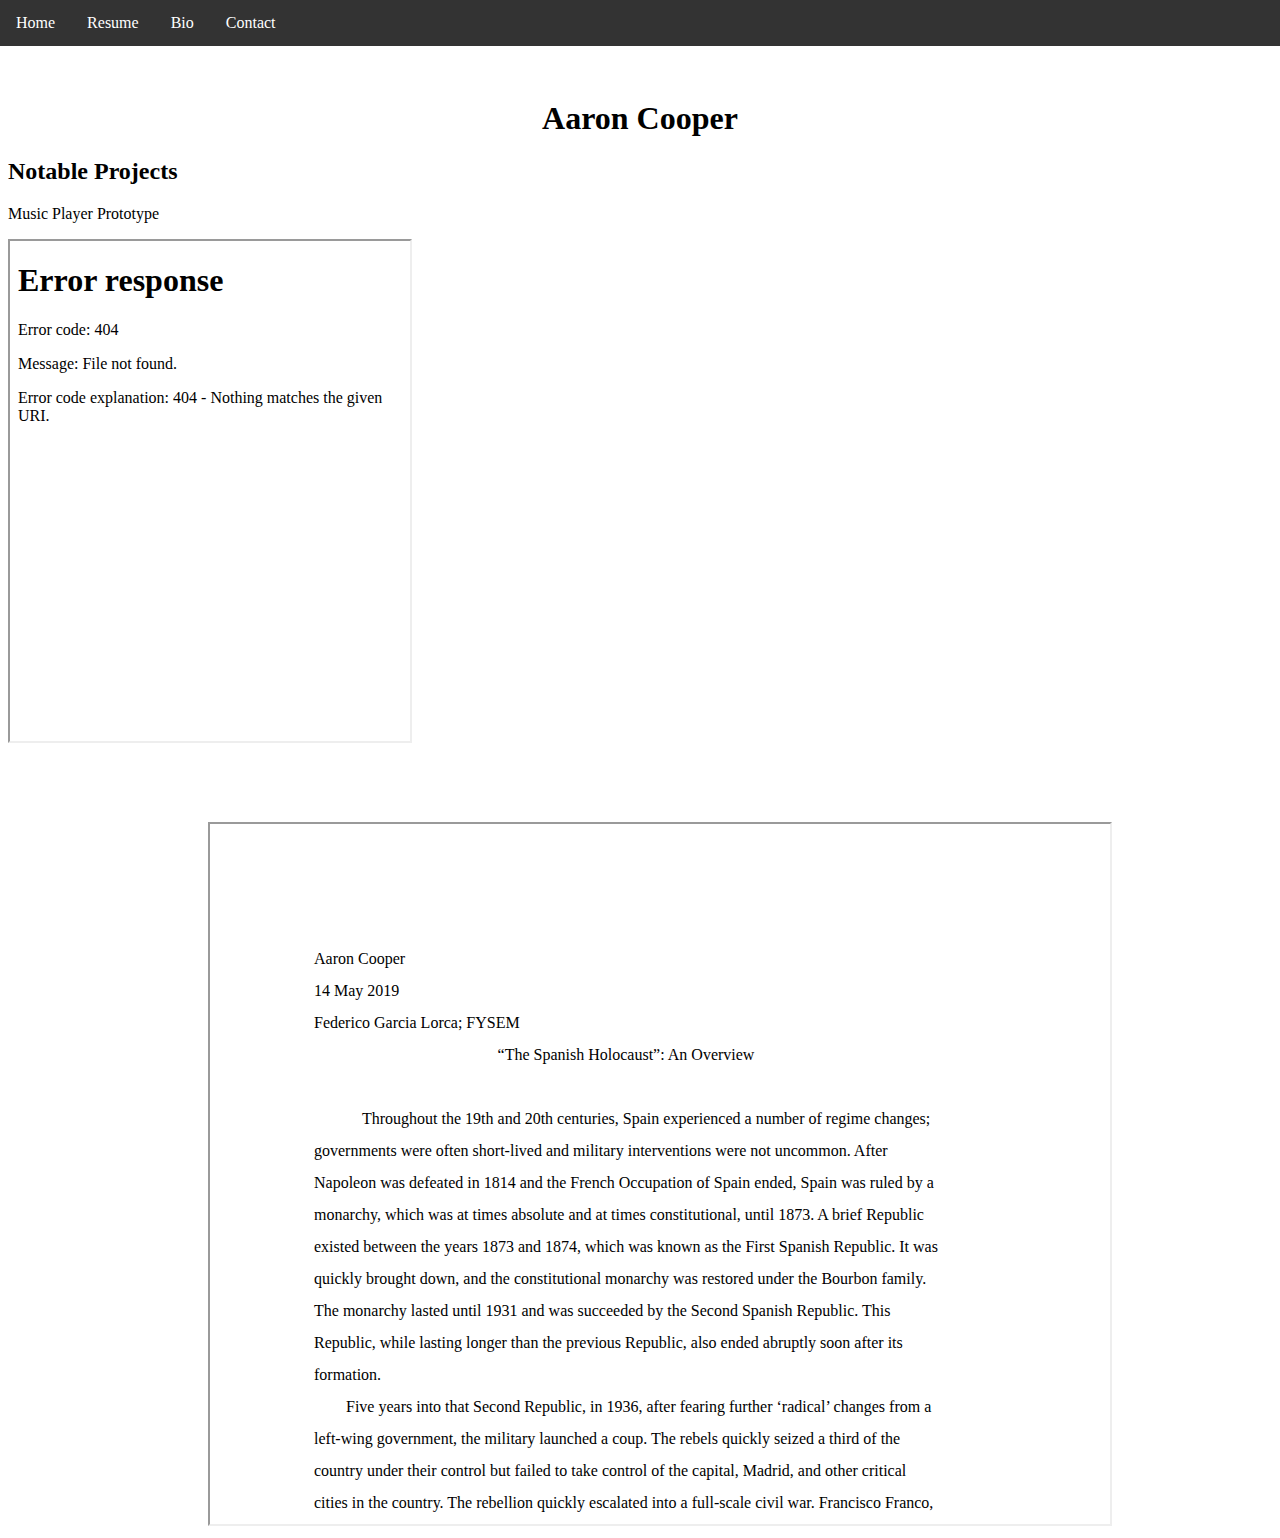
==== index.html @ 21509313 "Initial Version" ====
<!DOCTYPE html>
<head>
    <link rel = "stylesheet" href = "styles.css">
    <title>Aaron Cooper</title>
</head>
<body>
    <ul class = "headbar_container">
        <li class = "headbar"><a href = "index.html">Home</a></li>
        <li class = "headbar"><a href = "Aaron Cooper, Resume.docx">Resume</a></li>
        <li class = "headbar"><a href = "bio.html">Bio</a></li>
        <li class = "headbar"><a href = "contact.html">Contact</a></li>
    </ul>
    <h1>Aaron Cooper</h1>
    <h2>Notable Projects</h2>
    <p>Music Player Prototype</p>
    <iframe src = "Music_player/albums.html" class = "music"></iframe>
    <iframe src = "Final Paper/FinalPaper.html" class = "Research"></iframe>
</body>
---- styles.css ----
body {
    font-family: Cambria, Cochin, Georgia, Times, 'Times New Roman', serif;
}
.headbar_container {
    list-style-type: none;
    margin: 0;
    margin-left: -8px;
    padding: 0;
    overflow: hidden;
    background-color: #333333;
    position: fixed;
    top: 0;
    width: 100%;
}
.headbar {
    float: left;
    display: block;
    color: white;
    text-align: center;
    padding: 14px 16px;
}
li a {
    color: inherit;
    text-decoration: none;
}
h1 {
    color: black;
    text-align: center;
    margin-top: 100px;
}
.music {
    height: 500px;
    width: 400px;
    margin-bottom: 75px;
}
.Research {
    height: 700px;
    width: 900px;
    margin-left: 200px;
}
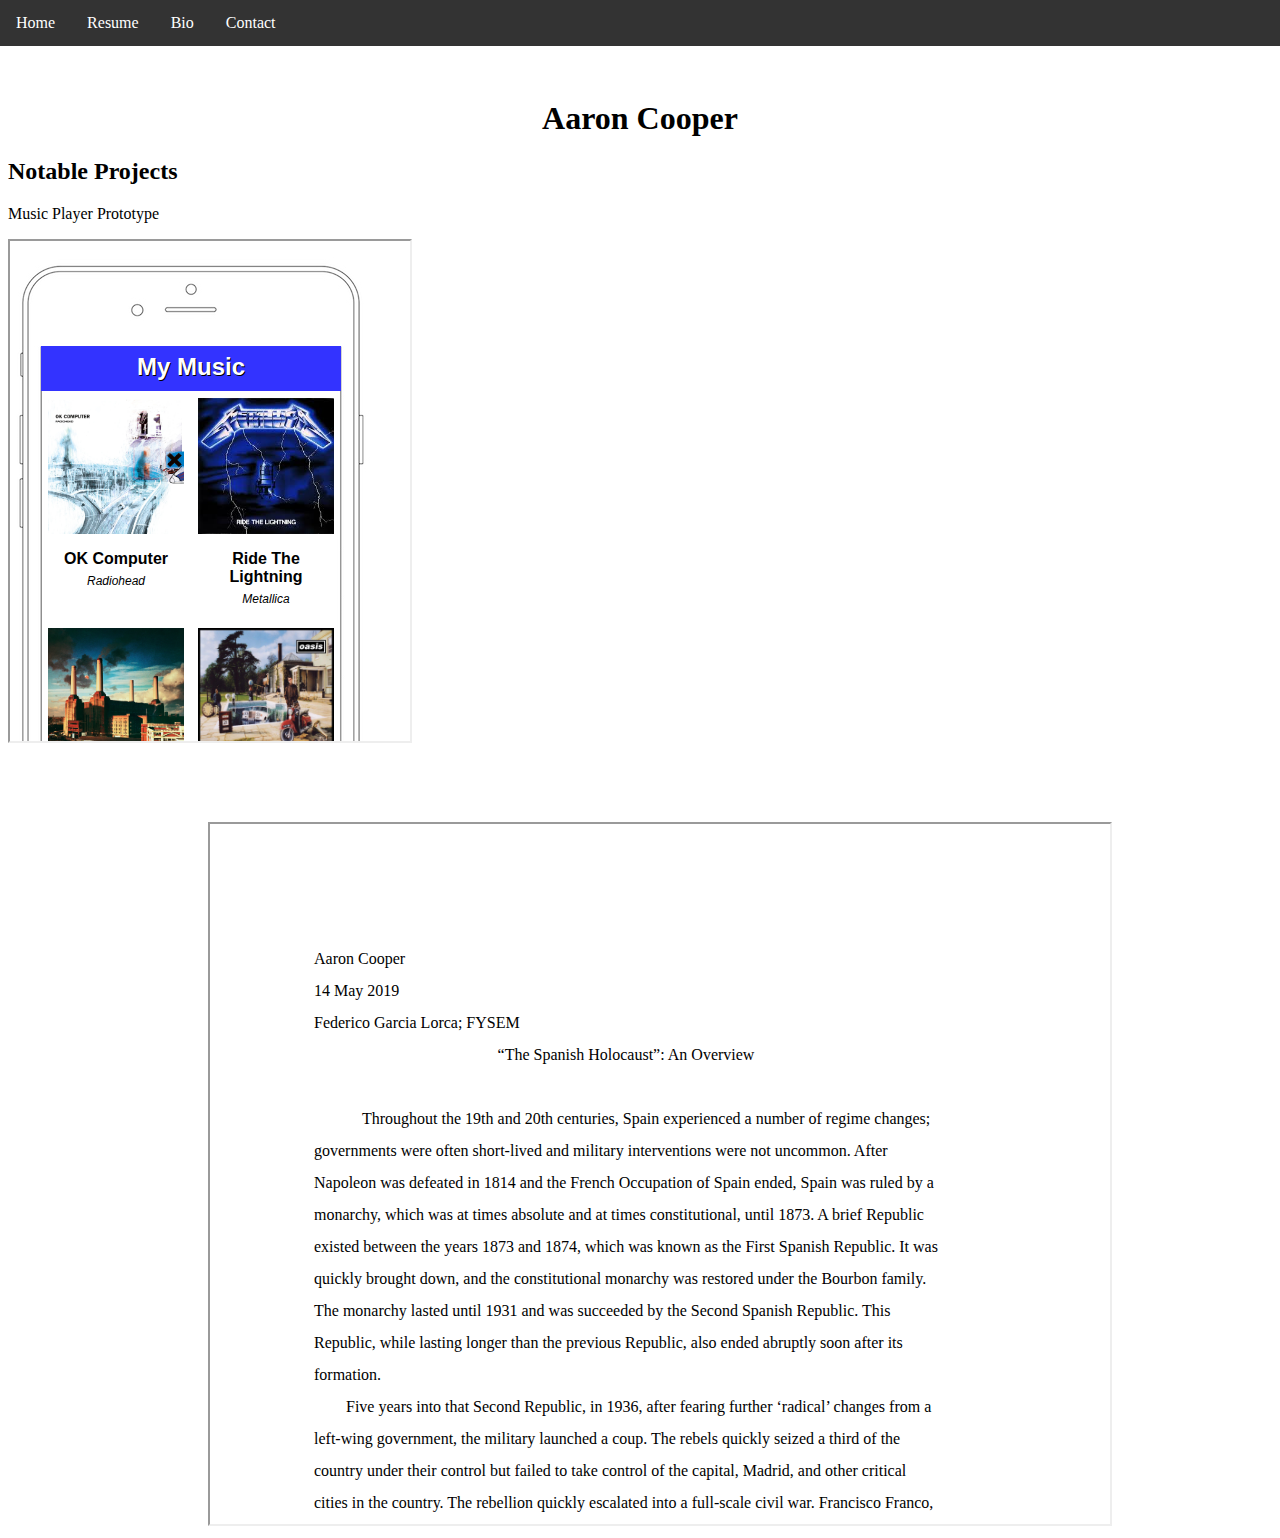
==== commit 17b2b9d5: "small typo fixed" ====
--- a/index.html
+++ b/index.html
@@ -13,6 +13,6 @@
     <h1>Aaron Cooper</h1>
     <h2>Notable Projects</h2>
     <p>Music Player Prototype</p>
-    <iframe src = "Music_player/albums.html" class = "music"></iframe>
+    <iframe src = "Music_Player/albums.html" class = "music"></iframe>
     <iframe src = "Final Paper/FinalPaper.html" class = "Research"></iframe>
 </body>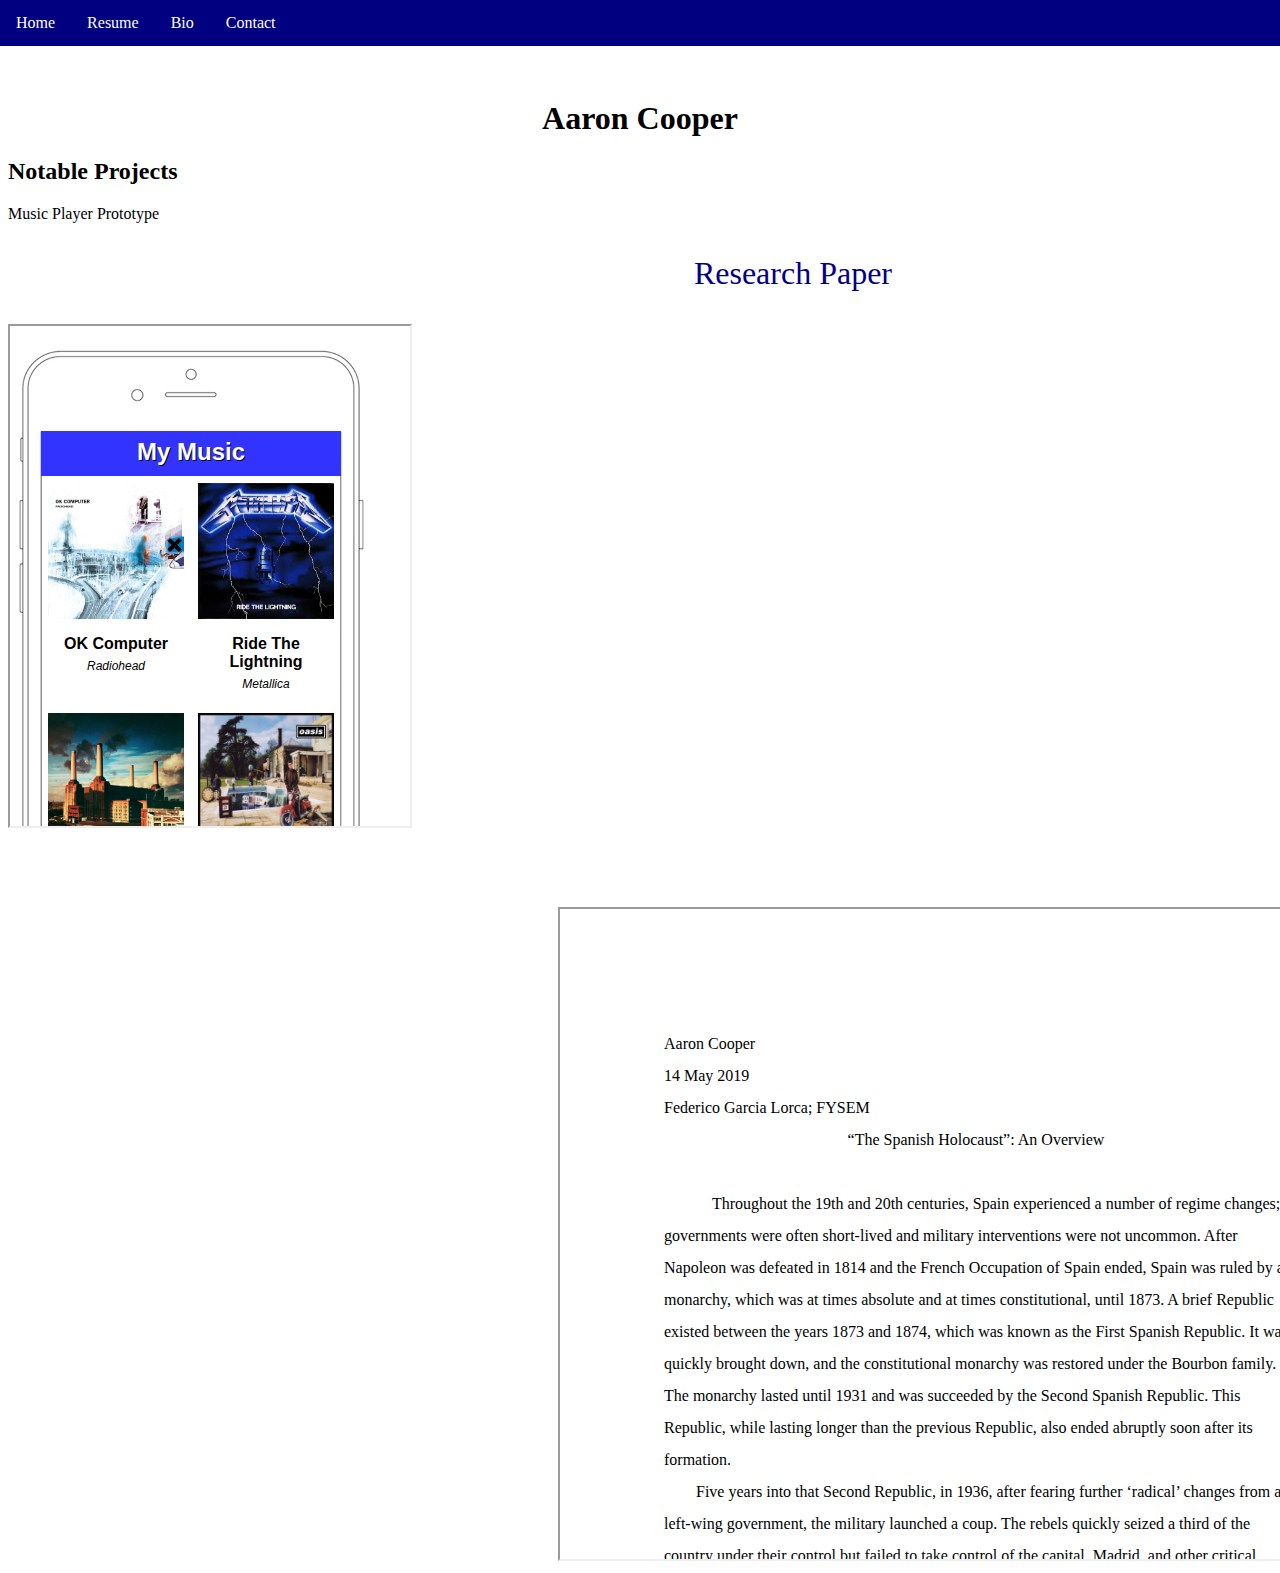
==== commit 028f486c: "v0.95 edits" ====
--- a/index.html
+++ b/index.html
@@ -13,6 +13,7 @@
     <h1>Aaron Cooper</h1>
     <h2>Notable Projects</h2>
     <p>Music Player Prototype</p>
+    <p class = research_header>Research Paper</p>
     <iframe src = "Music_Player/albums.html" class = "music"></iframe>
     <iframe src = "Final Paper/FinalPaper.html" class = "Research"></iframe>
 </body>--- a/styles.css
+++ b/styles.css
@@ -7,7 +7,7 @@
     margin-left: -8px;
     padding: 0;
     overflow: hidden;
-    background-color: #333333;
+    background-color: navy;
     position: fixed;
     top: 0;
     width: 100%;
@@ -34,7 +34,13 @@
     margin-bottom: 75px;
 }
 .Research {
-    height: 700px;
+    height: 650px;
     width: 900px;
-    margin-left: 200px;
+    margin-left: 550px;
 }
+.research_header {
+    text-align: right;
+    margin-right: 380px;
+    font-size: 2em;
+    color: darkblue;
+}
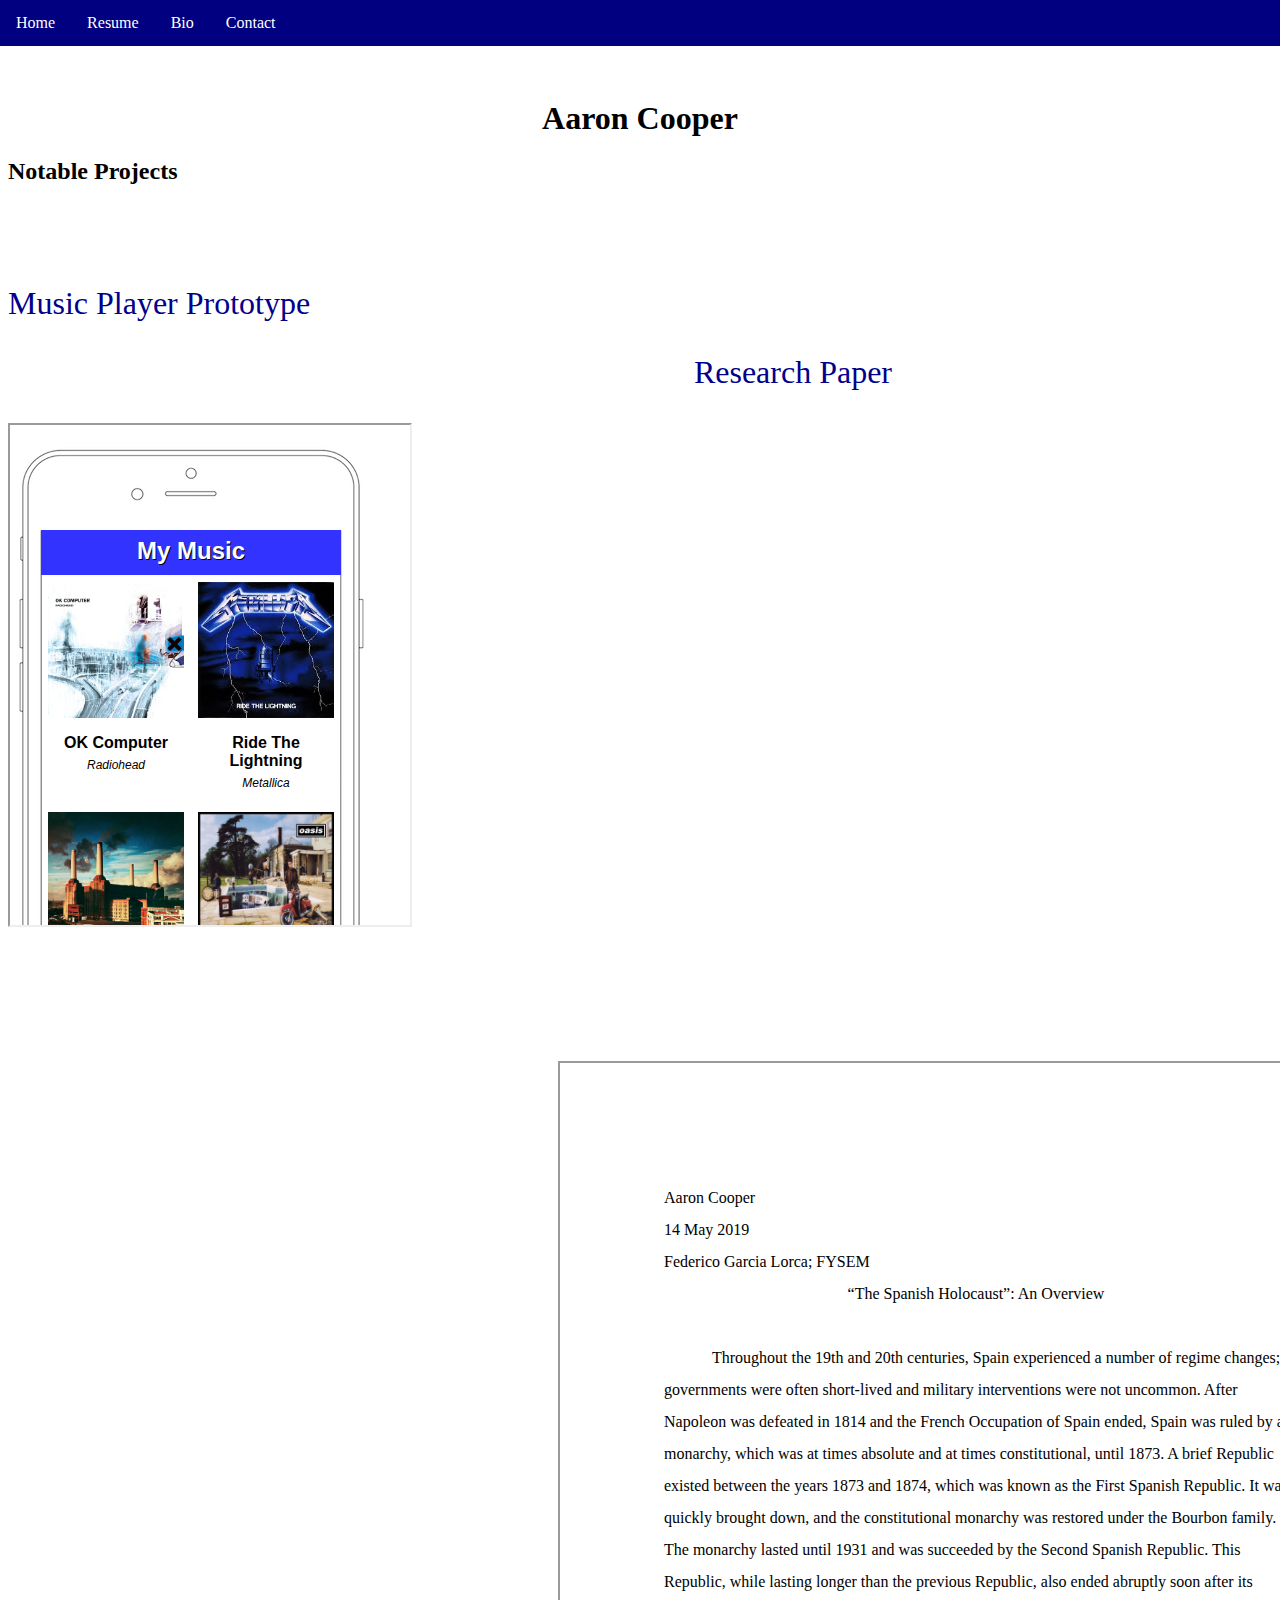
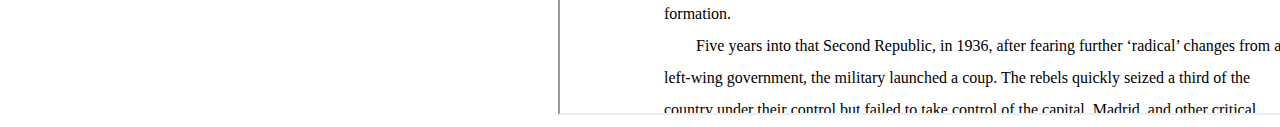
==== commit 90e2b54e: "v1" ====
--- a/index.html
+++ b/index.html
@@ -12,7 +12,7 @@
     </ul>
     <h1>Aaron Cooper</h1>
     <h2>Notable Projects</h2>
-    <p>Music Player Prototype</p>
+    <p class = "music-header">Music Player Prototype</p>
     <p class = research_header>Research Paper</p>
     <iframe src = "Music_Player/albums.html" class = "music"></iframe>
     <iframe src = "Final Paper/FinalPaper.html" class = "Research"></iframe>
--- a/styles.css
+++ b/styles.css
@@ -31,7 +31,7 @@
 .music {
     height: 500px;
     width: 400px;
-    margin-bottom: 75px;
+    margin-bottom: 130px;
 }
 .Research {
     height: 650px;
@@ -44,3 +44,15 @@
     font-size: 2em;
     color: darkblue;
 }
+.music-header {
+    margin-top: 100px;
+    font-size: 2em;
+    color: darkblue;
+}
+.bio {
+    text-align: center;
+    color: purple;
+}
+.contact {
+    text-align: center;
+}